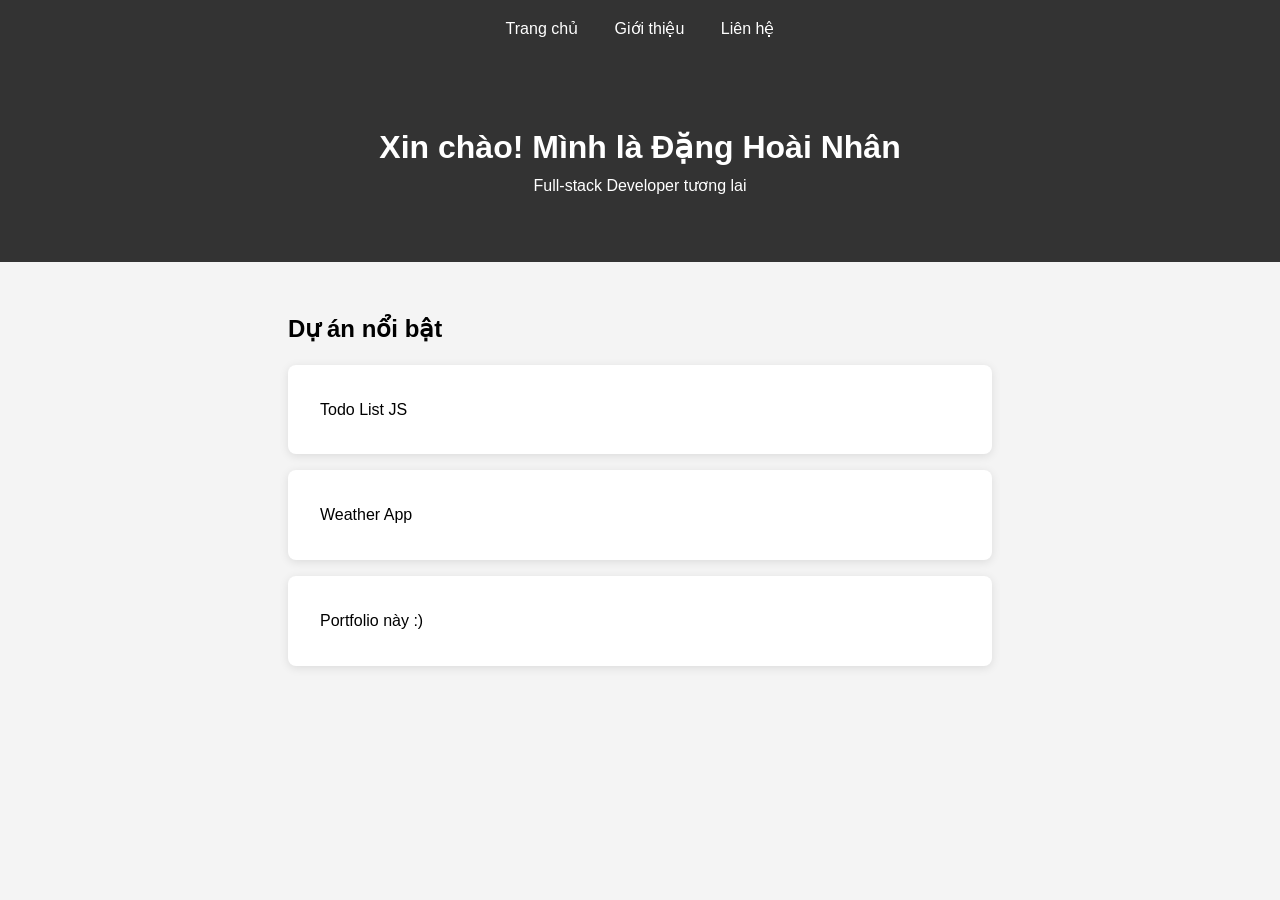
==== index.html @ d2ed627b "Add files via upload" ====
<!DOCTYPE html>
<html lang="vi">
<head>
<meta charset="UTF-8">
<meta name="viewport" content="width=device-width, initial-scale=1.0">
<title>Đặng Hoài Nhân - Portfolio</title>
<link rel="stylesheet" href="css/style.css">
</head>
<body>
<nav>
<a href="index.html">Trang chủ</a>
<a href="about.html">Giới thiệu</a>
<a href="contact.html">Liên hệ</a>
</nav>
<header>
<h1>Xin chào! Mình là Đặng Hoài Nhân</h1>
<p>Full-stack Developer tương lai</p>
</header>
<section>
<h2>Dự án nổi bật</h2>
<div class="project">Todo List JS</div>
<div class="project">Weather App</div>
<div class="project">Portfolio này :)</div>
</section>
<script src="js/script.js"></script>
</body>
</html>
---- css/style.css ----
* { margin: 0; padding: 0; box-sizing: border-box; }
body { font-family: 'Segoe UI', sans-serif; line-height: 1.6; background: #f4f4f4; }
nav { background: #333; padding: 1rem; text-align: center; }
nav a { color: white; margin: 0 1rem; text-decoration: none; }
header { text-align: center; padding: 4rem 2rem; background: #333; color: white; }
section { padding: 3rem; max-width: 800px; margin: 0 auto; }
.project { background: white; padding: 2rem; margin: 1rem 0; border-radius: 8px; box-shadow: 0 2px 10px rgba(0,0,0,0.1); }
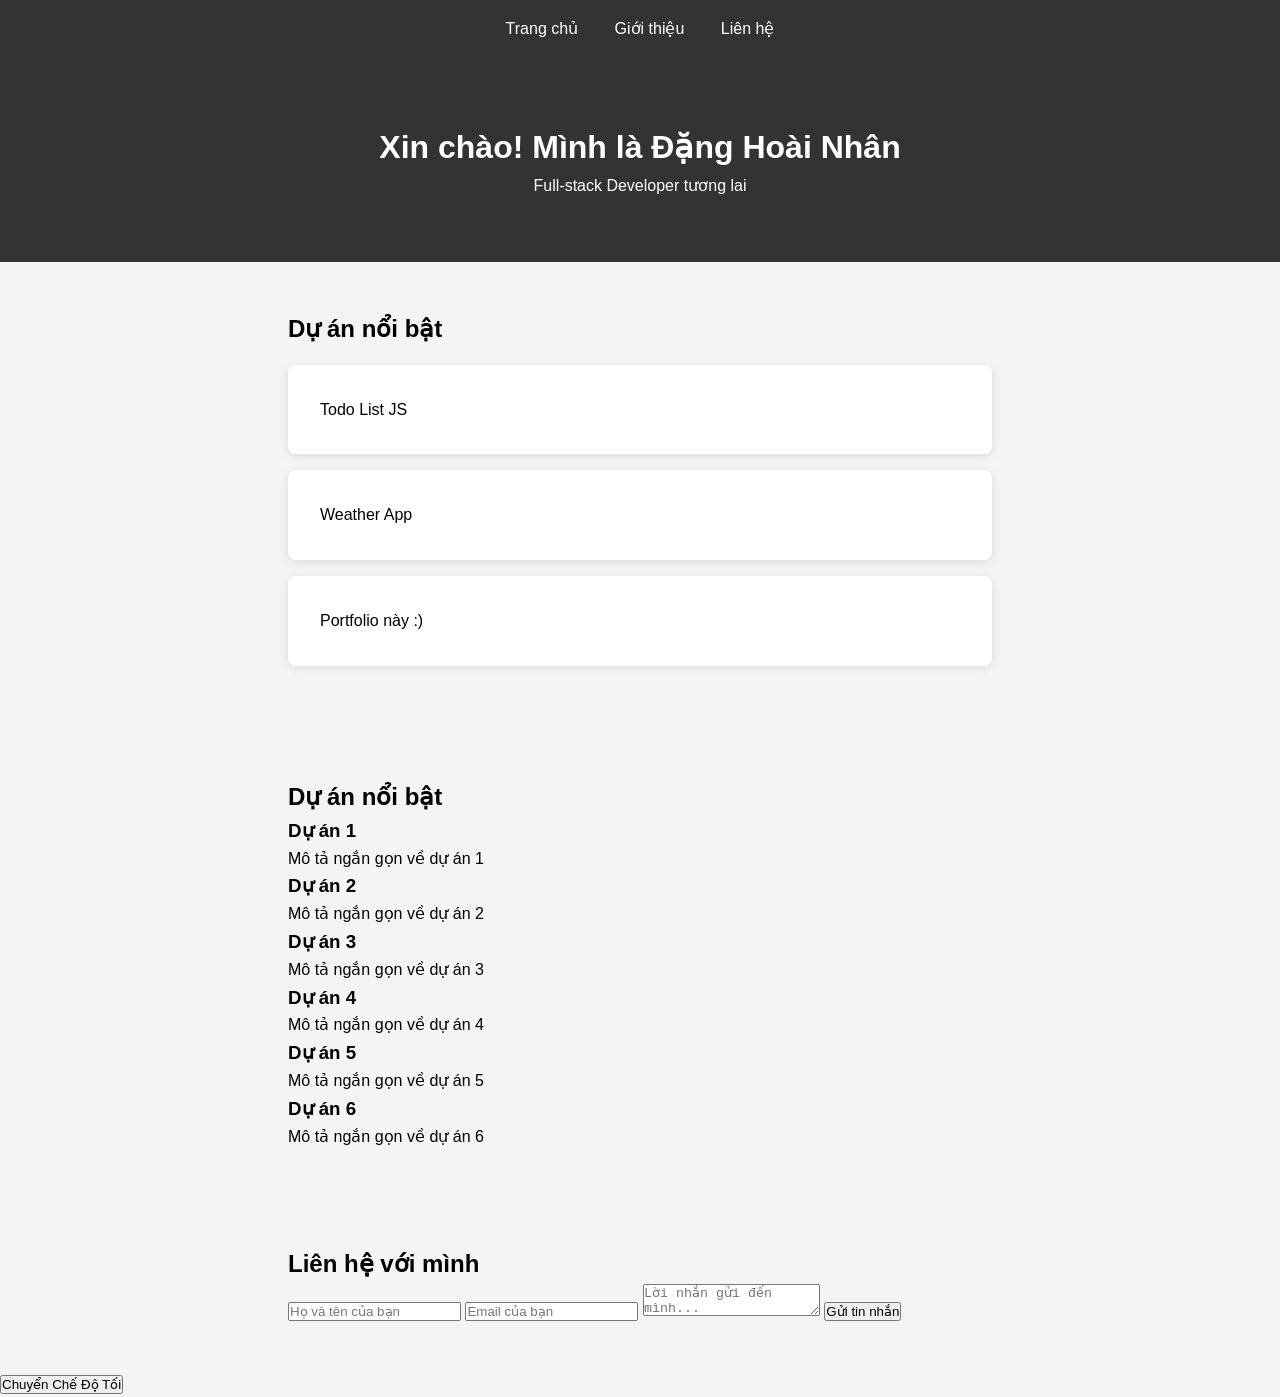
==== commit 88c551b8: "Add files via upload" ====
--- a/index.html
+++ b/index.html
@@ -24,4 +24,25 @@
 </section>
 <script src="js/script.js"></script>
 </body>
-</html>+</html>
+<section id="projects">
+  <h2>Dự án nổi bật</h2>
+  <div class="projects-grid">
+    <div class="project-card"><h3>Dự án 1</h3><p>Mô tả ngắn gọn về dự án 1</p></div>
+    <div class="project-card"><h3>Dự án 2</h3><p>Mô tả ngắn gọn về dự án 2</p></div>
+    <div class="project-card"><h3>Dự án 3</h3><p>Mô tả ngắn gọn về dự án 3</p></div>
+    <div class="project-card"><h3>Dự án 4</h3><p>Mô tả ngắn gọn về dự án 4</p></div>
+    <div class="project-card"><h3>Dự án 5</h3><p>Mô tả ngắn gọn về dự án 5</p></div>
+    <div class="project-card"><h3>Dự án 6</h3><p>Mô tả ngắn gọn về dự án 6</p></div>
+  </div>
+</section>
+<section id="contact">
+  <h2>Liên hệ với mình</h2>
+  <form action="https://formspree.io/f/xojonrvw" method="POST" class="contact-form">
+    <input type="text" name="name" placeholder="Họ và tên của bạn" required>
+    <input type="email" name="email" placeholder="Email của bạn" required>
+    <textarea name="message" placeholder="Lời nhắn gửi đến mình..." required></textarea>
+    <button type="submit">Gửi tin nhắn</button>
+  </form>
+</section>
+<button id="theme-toggle">Chuyển Chế Độ Tối</button>
